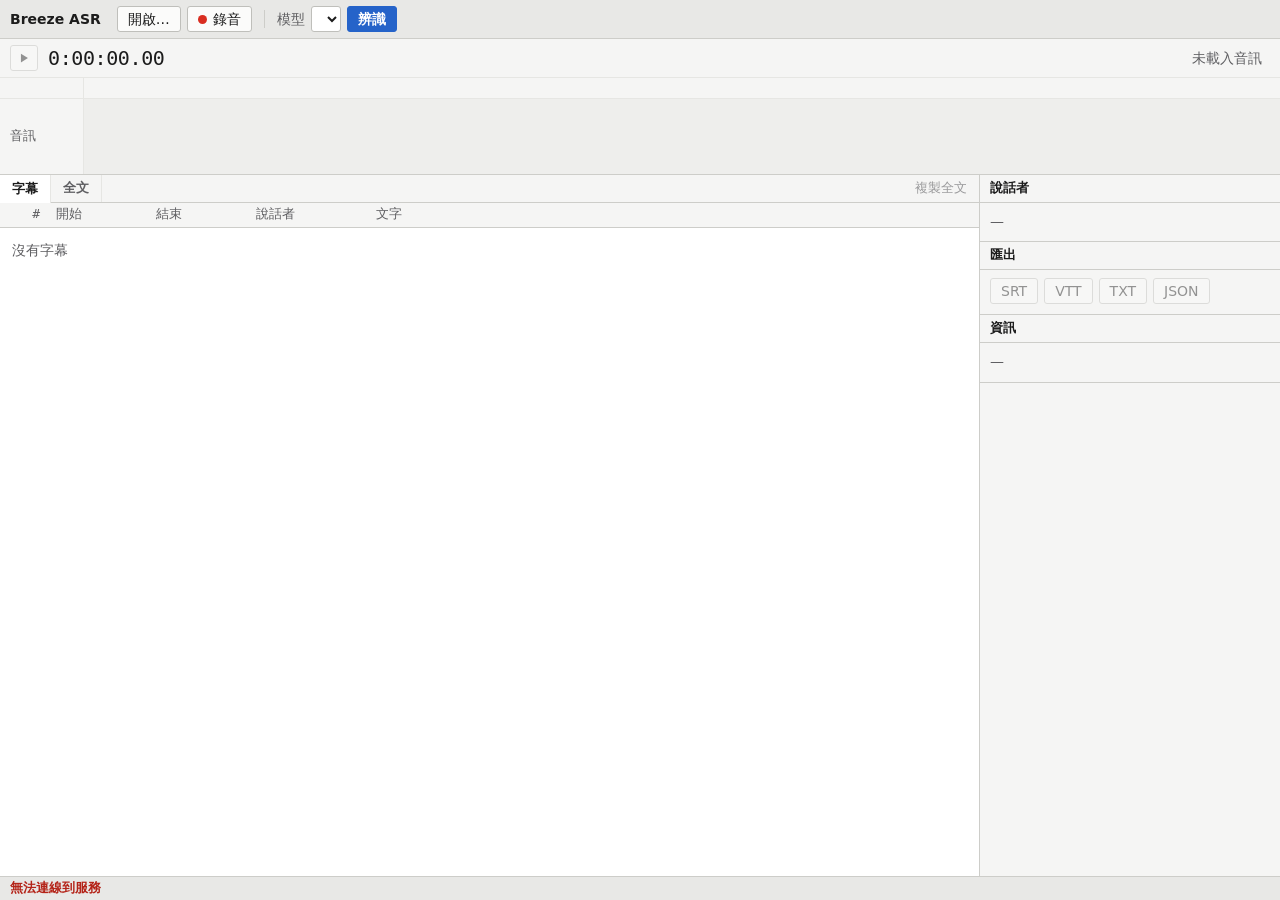
==== static/index.html @ d8620aa9 "feat: 發布 Breeze ASR 網頁 APP 第一版 在本機以 OpenVINO 或 PyTorch 執行 Breeze ASR 25／26，或轉呼叫既有 服務，產生字幕、分辨說話者並匯出 S" ====
<!doctype html>
<html lang="zh-Hant-TW">
<head>
  <meta charset="utf-8">
  <meta name="viewport" content="width=device-width, initial-scale=1">
  <meta name="color-scheme" content="light dark">
  <title>Breeze ASR</title>
  <link rel="icon" href="icon.svg" type="image/svg+xml">
  <link rel="stylesheet" href="styles.css">
  <script type="module" src="app.js"></script>
</head>
<body>
  <div class="app">
    <header class="toolbar">
      <span class="app-name">Breeze ASR</span>

      <div class="tb-group">
        <label class="tb-btn" id="open-btn" for="file-input">
          <input type="file" id="file-input" accept="audio/*,video/*,.m4a,.mp3,.wav,.flac,.ogg,.opus,.webm,.mp4,.mov,.aac,.wma,.amr" class="control-hidden">
          開啟…
        </label>
        <button type="button" class="tb-btn" id="record-btn" aria-pressed="false">
          <span class="record-dot" aria-hidden="true"></span>
          <span id="record-label">錄音</span>
        </button>
        <span class="rec-meter" id="rec-meter" hidden>
          <span class="timecode-sm" id="record-timer">00:00</span>
          <span class="level" aria-hidden="true"><span class="level-fill" id="level-fill"></span></span>
        </span>
      </div>

      <span class="tb-sep" aria-hidden="true"></span>

      <form id="transcribe-form" class="tb-group" novalidate>
        <label class="tb-field">
          <span>模型</span>
          <select class="tb-select" id="model-select" name="model"></select>
        </label>
        <label class="tb-field" id="speakers-group" hidden>
          <span>說話者</span>
          <select class="tb-select" id="speakers-select" name="speakers">
            <option value="off">不分辨</option>
            <option value="auto">自動</option>
          </select>
        </label>
        <button type="submit" class="tb-btn primary" id="submit-btn">辨識</button>
        <button type="button" class="tb-btn" id="cancel-btn" hidden>取消</button>
      </form>

      <span class="tb-spacer"></span>

      <div class="tb-group">
        <button type="button" class="tb-btn" id="voices-btn" hidden>語者庫<span class="tb-count" id="voices-summary"></span></button>
        <button type="button" class="tb-btn" id="hardware-btn" hidden>硬體</button>
      </div>
    </header>

    <section class="timeline-panel" aria-label="時間軸">
      <div class="transport">
        <button type="button" class="tb-btn icon" id="player-toggle" aria-label="播放" aria-pressed="false" disabled>
          <svg class="icon-play" viewBox="0 0 16 16" aria-hidden="true"><path d="M4.5 3v10l8-5z" /></svg>
          <svg class="icon-pause" viewBox="0 0 16 16" aria-hidden="true"><path d="M4.5 3h2.5v10H4.5zM9 3h2.5v10H9z" /></svg>
        </button>
        <span class="timecode" id="player-time">0:00:00.00</span>
        <span class="timecode-total" id="player-total"></span>
        <span class="transport-file">
          <span class="file-name" id="selected-name">未載入音訊</span>
          <span class="file-size" id="selected-size"></span>
          <button type="button" class="link-btn" id="clear-audio" hidden>關閉</button>
        </span>
      </div>

      <div class="tracks" id="tracks" role="slider" tabindex="-1" aria-label="播放位置" aria-disabled="true" aria-valuemin="0" aria-valuemax="0" aria-valuenow="0" aria-valuetext="未載入音訊">
        <div class="track ruler-track">
          <span class="track-head"></span>
          <div class="track-body ruler" id="ruler"></div>
        </div>
        <div class="track wave-track">
          <span class="track-head">音訊</span>
          <div class="track-body">
            <canvas id="waveform"></canvas>
            <span class="wave-note" id="wave-note"></span>
          </div>
        </div>
        <div class="lanes" id="timeline-lanes"></div>
        <span class="playhead" id="playhead" hidden></span>
      </div>
    </section>

    <div class="workspace">
      <section class="grid-panel" aria-label="字幕">
        <div class="panel-head">
          <div class="head-tabs" role="radiogroup" aria-label="顯示方式">
            <input type="radio" name="view" id="view-segments" value="segments" class="control-hidden" checked>
            <label for="view-segments">字幕</label>
            <input type="radio" name="view" id="view-full" value="full" class="control-hidden">
            <label for="view-full">全文</label>
          </div>
          <span class="head-meta" id="segment-count"></span>
          <span class="tb-spacer"></span>
          <button type="button" class="link-btn" id="copy-btn" disabled><span id="copy-label">複製全文</span></button>
        </div>
        <div class="grid-scroll">
          <table class="sub-grid" id="sub-grid">
            <thead>
              <tr>
                <th scope="col" class="c-num">#</th>
                <th scope="col" class="c-time">開始</th>
                <th scope="col" class="c-time">結束</th>
                <th scope="col" class="c-spk">說話者</th>
                <th scope="col">文字</th>
              </tr>
            </thead>
            <tbody id="segments"></tbody>
          </table>
          <p class="grid-empty" id="grid-empty">沒有字幕</p>
          <div class="fulltext" id="fulltext" hidden></div>
        </div>
      </section>

      <aside class="inspector">
        <section class="panel" aria-labelledby="speakers-title">
          <h2 class="panel-head" id="speakers-title">說話者</h2>
          <div class="panel-body">
            <p class="panel-empty" id="speakers-empty">—</p>
            <p class="inline-notice" id="speakers-error" role="status" hidden></p>
            <ul class="speaker-list" id="speaker-list"></ul>
          </div>
        </section>

        <section class="panel" aria-labelledby="export-title">
          <h2 class="panel-head" id="export-title">匯出</h2>
          <div class="panel-body export-row">
            <a class="tb-btn" id="dl-srt" download aria-disabled="true">SRT</a>
            <a class="tb-btn" id="dl-vtt" download aria-disabled="true">VTT</a>
            <a class="tb-btn" id="dl-txt" download aria-disabled="true">TXT</a>
            <a class="tb-btn" id="dl-json" download aria-disabled="true">JSON</a>
          </div>
        </section>

        <section class="panel" aria-labelledby="info-title">
          <h2 class="panel-head" id="info-title">資訊</h2>
          <div class="panel-body">
            <dl class="props" id="result-meta"></dl>
            <p class="panel-empty" id="meta-empty">—</p>
          </div>
        </section>
      </aside>
    </div>

    <footer class="statusbar">
      <span class="sb-item" id="status-line" role="status">就緒</span>
      <span class="sb-item sb-muted" id="status-detail"></span>
      <span class="sb-progress" id="eta-wrap" hidden><span class="sb-progress-fill" id="eta"></span></span>
      <span class="sb-item" id="notice" hidden></span>
      <span class="tb-spacer"></span>
      <span class="sb-item sb-muted" id="model-status"></span>
      <span class="sb-item sb-muted" id="runtime"></span>
    </footer>
  </div>

  <dialog class="dialog" id="voices-dialog" aria-labelledby="voices-title">
    <form method="dialog" class="dialog-head">
      <h2 id="voices-title">語者庫</h2>
      <span class="tb-spacer"></span>
      <button class="link-btn" value="close">關閉</button>
    </form>
    <div class="dialog-body">
      <p class="dialog-note">聲紋只存在這台伺服器。</p>
      <ul class="voice-list" id="voice-list"></ul>
      <p class="panel-empty" id="voices-empty">沒有記住的聲音</p>
      <p class="dialog-note" id="voices-status" role="status"></p>
    </div>
  </dialog>

  <dialog class="dialog wide" id="hardware-dialog" aria-labelledby="hardware-title">
    <form method="dialog" class="dialog-head">
      <h2 id="hardware-title">硬體</h2>
      <span class="head-meta" id="hardware-summary"></span>
      <span class="tb-spacer"></span>
      <button class="link-btn" value="close">關閉</button>
    </form>
    <div class="dialog-body">
      <dl class="props" id="hardware-facts"></dl>
      <div id="hardware-tuning">
        <h3 class="dialog-section">實測</h3>
        <div class="table-wrap">
          <table class="bench">
            <thead>
              <tr><th scope="col">裝置</th><th scope="col">結果</th><th scope="col" class="num" title="處理秒數 ÷ 音訊秒數，越小越快">速度</th><th scope="col" class="num">CER</th><th scope="col" class="num">記憶體</th></tr>
            </thead>
            <tbody id="bench-rows"></tbody>
          </table>
        </div>
        <h3 class="dialog-section">選擇理由</h3>
        <ul class="plain-list" id="hardware-reasons"></ul>
        <h3 class="dialog-section">未測試</h3>
        <ul class="plain-list" id="hardware-skipped"></ul>
      </div>
      <p class="dialog-note" id="hardware-manual" hidden>手動指定的設定檔，沒有實測紀錄。</p>
      <div class="dialog-foot">
        <span class="dialog-note" id="retune-hint">約 5–15 分鐘，依硬體而定，期間無法辨識</span>
        <button type="button" class="tb-btn" id="retune-btn">重新調校</button>
      </div>
    </div>
  </dialog>

  <audio id="audio-preview" preload="auto" hidden></audio>
  <div class="visually-hidden" aria-live="polite" id="announcer"></div>
</body>
</html>
---- static/styles.css ----
:root {
  color-scheme: light dark;

  --chrome: #e8e8e6;
  --panel: #f5f5f4;
  --surface: #ffffff;
  --line: #cdcdc9;
  --line-soft: #e6e6e3;
  --text: #1c1c1c;
  --muted: #5f5f62;
  --button: #fbfbfa;
  --button-line: #bfbfbb;
  --hover: #efefed;
  --press: #dededb;
  --select: #eaf1fc;
  --accent: #2563c9;
  --on-accent: #ffffff;
  --track: #eeeeec;
  --wave: #6a7785;
  --busy: #93560a;
  --error: #b42318;
  --record: #d92d20;
  --backdrop: rgb(0 0 0 / 0.3);
  --float-shadow: 0 10px 32px rgb(0 0 0 / 0.18), 0 1px 3px rgb(0 0 0 / 0.12);

  --speaker-1: #2a5d9f;
  --speaker-2: #b23a0a;
  --speaker-3: #6d3fc7;
  --speaker-4: #047857;
  --speaker-5: #be185d;
  --speaker-6: #8a5a00;
  --speaker-7: #0e7490;
  --speaker-8: #3f6212;

  --head: 5.25rem;
  --inspector: 18.75rem;

  --fs-small: 0.8125rem;
  --fs-ui: 0.875rem;
  --fs-read: 0.9375rem;
  --fs-timecode: 1.25rem;

  --font: "Segoe UI", "Microsoft JhengHei UI", "Microsoft JhengHei", system-ui, "PingFang TC", "Noto Sans TC", sans-serif;
  --mono: "Cascadia Mono", Consolas, "SF Mono", ui-monospace, monospace;

  accent-color: var(--accent);
}

@media (prefers-color-scheme: dark) {
  :root {
    --chrome: #202020;
    --panel: #262626;
    --surface: #1b1b1b;
    --line: #3b3b3b;
    --line-soft: #2e2e2e;
    --text: #e3e3e3;
    --muted: #ababab;
    --button: #323232;
    --button-line: #4a4a4a;
    --hover: #383838;
    --press: #424242;
    --select: #1d2b40;
    --accent: #4c8df6;
    --on-accent: #0b1630;
    --track: #212121;
    --wave: #8ea2b6;
    --busy: #e2a54a;
    --error: #ff8a80;
    --record: #ff6b5e;
    --backdrop: rgb(0 0 0 / 0.5);
    --float-shadow: 0 12px 36px rgb(0 0 0 / 0.5), 0 1px 3px rgb(0 0 0 / 0.4);

    --speaker-1: #7cb3ff;
    --speaker-2: #fd9a5b;
    --speaker-3: #b9a0ff;
    --speaker-4: #4fd6a2;
    --speaker-5: #f78bc2;
    --speaker-6: #f1c24b;
    --speaker-7: #4fd2ea;
    --speaker-8: #a9dc5b;
  }
}

*,
*::before,
*::after {
  box-sizing: border-box;
}

html {
  -webkit-text-size-adjust: 100%;
}

body {
  margin: 0;
  background: var(--chrome);
  color: var(--text);
  font-family: var(--font);
  font-size: var(--fs-ui);
  line-height: 1.45;
}

p,
h2,
h3,
dl,
dd,
ul {
  margin: 0;
}

button,
input,
select {
  font: inherit;
  color: inherit;
}

button {
  cursor: pointer;
}

button:disabled {
  cursor: default;
}

svg {
  flex: none;
}

:where(a, button, input, select, label, [tabindex], [contenteditable]):focus-visible {
  outline: 2px solid var(--accent);
  outline-offset: 1px;
}

[hidden] {
  display: none !important;
}

.visually-hidden {
  position: absolute !important;
  clip-path: inset(50%) !important;
  overflow: hidden !important;
  width: 1px !important;
  height: 1px !important;
  margin: -1px !important;
  white-space: nowrap !important;
}

.control-hidden {
  position: absolute;
  clip-path: inset(50%);
  overflow: hidden;
  width: 1px;
  height: 1px;
  margin: -1px;
  padding: 0;
  border: 0;
  white-space: nowrap;
}

.tb-spacer {
  flex: 1;
}

.app {
  display: grid;
  grid-template-rows: auto auto minmax(0, 1fr) auto;
  height: 100dvh;
}

.toolbar {
  display: flex;
  flex-wrap: wrap;
  align-items: center;
  gap: 6px 12px;
  padding: 6px 10px;
  border-bottom: 1px solid var(--line);
  background: var(--chrome);
}

.app-name {
  margin-right: 4px;
  font-weight: 600;
}

.tb-group {
  display: flex;
  align-items: center;
  gap: 6px;
}

.tb-sep {
  width: 1px;
  height: 18px;
  background: var(--line);
}

.tb-btn {
  display: inline-flex;
  align-items: center;
  justify-content: center;
  gap: 6px;
  min-height: 1.625rem;
  padding: 0 10px;
  border: 1px solid var(--button-line);
  border-radius: 3px;
  background: var(--button);
  color: var(--text);
  font-size: var(--fs-ui);
  text-decoration: none;
  white-space: nowrap;
  cursor: pointer;
  user-select: none;
}

.tb-btn:hover:not(:disabled) {
  background: var(--hover);
}

.tb-btn:active:not(:disabled) {
  background: var(--press);
}

.tb-btn:disabled,
.tb-btn[aria-disabled="true"],
.tb-btn.is-disabled {
  opacity: 0.45;
  pointer-events: none;
}

.tb-btn.primary {
  border-color: var(--accent);
  background: var(--accent);
  color: var(--on-accent);
  font-weight: 600;
}

.tb-btn.primary:hover:not(:disabled) {
  background: var(--accent);
  filter: brightness(1.08);
}

.tb-btn.icon {
  width: 28px;
  padding: 0;
}

.tb-btn:focus-within:has(input:focus-visible) {
  outline: 2px solid var(--accent);
  outline-offset: 1px;
}

.tb-count {
  color: var(--muted);
  font-variant-numeric: tabular-nums;
}

.tb-count:empty {
  display: none;
}

.tb-field {
  display: inline-flex;
  align-items: center;
  gap: 6px;
  color: var(--muted);
  white-space: nowrap;
}

.tb-select {
  min-height: 1.625rem;
  max-width: 240px;
  padding: 0 4px;
  border: 1px solid var(--button-line);
  border-radius: 3px;
  background: var(--surface);
  color: var(--text);
}

.record-dot {
  width: 9px;
  height: 9px;
  border-radius: 50%;
  background: var(--record);
}

#record-btn[aria-pressed="true"] {
  border-color: var(--record);
}

#record-btn[aria-pressed="true"] .record-dot {
  border-radius: 1px;
  animation: blink 1s steps(2, start) infinite;
}

@keyframes blink {
  to {
    visibility: hidden;
  }
}

.rec-meter {
  display: inline-flex;
  align-items: center;
  gap: 8px;
}

.timecode-sm {
  font-family: var(--mono);
  font-size: var(--fs-small);
  font-variant-numeric: tabular-nums;
}

.level {
  width: 64px;
  height: 4px;
  background: var(--line-soft);
  overflow: hidden;
}

.level-fill {
  display: block;
  height: 100%;
  background: var(--record);
  transform: scaleX(0);
  transform-origin: left;
}

.timeline-panel {
  border-bottom: 1px solid var(--line);
  background: var(--panel);
}

.transport {
  display: flex;
  align-items: center;
  gap: 10px;
  min-width: 0;
  padding: 6px 10px;
  border-bottom: 1px solid var(--line-soft);
}

.icon-play,
.icon-pause {
  width: 14px;
  height: 14px;
  fill: currentColor;
}

#player-toggle[aria-pressed="true"] .icon-play,
#player-toggle:not([aria-pressed="true"]) .icon-pause {
  display: none;
}

.timecode {
  font-family: var(--mono);
  font-size: var(--fs-timecode);
  font-variant-numeric: tabular-nums;
  line-height: 1;
  letter-spacing: -0.02em;
}

.timecode-total {
  color: var(--muted);
  font-family: var(--mono);
  font-size: var(--fs-small);
  font-variant-numeric: tabular-nums;
}

.timecode-total:not(:empty)::before {
  content: "/ ";
}

.transport-file {
  display: flex;
  align-items: baseline;
  gap: 8px;
  min-width: 0;
  margin-left: auto;
  color: var(--muted);
}

.file-name {
  min-width: 0;
  overflow: hidden;
  text-overflow: ellipsis;
  white-space: nowrap;
}

.file-size {
  font-variant-numeric: tabular-nums;
  white-space: nowrap;
}

.link-btn {
  display: inline-flex;
  align-items: center;
  justify-content: center;
  min-width: 1.5rem;
  min-height: 1.5rem;
  padding: 0 2px;
  border: 0;
  background: transparent;
  color: var(--accent);
  font-size: var(--fs-ui);
  white-space: nowrap;
}

.link-btn:hover:not(:disabled) {
  text-decoration: underline;
}

.link-btn:disabled {
  color: var(--muted);
  opacity: 0.6;
}

.link-btn.danger {
  color: var(--error);
}

.link-btn[aria-pressed="true"] {
  color: var(--error);
  font-weight: 600;
}

.tracks {
  position: relative;
  user-select: none;
}

.track {
  display: grid;
  grid-template-columns: var(--head) minmax(0, 1fr);
}

.track + .track,
.lanes .track {
  border-top: 1px solid var(--line-soft);
}

.track-head {
  display: flex;
  align-items: center;
  min-width: 0;
  padding: 0 10px;
  overflow: hidden;
  border-right: 1px solid var(--line-soft);
  color: var(--muted);
  font-size: var(--fs-small);
  white-space: nowrap;
  text-overflow: ellipsis;
}

.track-body {
  position: relative;
  min-width: 0;
  background: var(--track);
  cursor: pointer;
}

.tracks.is-scrubbing,
.tracks.is-scrubbing .track-body {
  cursor: ew-resize;
}

.ruler-track {
  height: 1.25rem;
}

.ruler {
  background: var(--panel);
  overflow: hidden;
}

.tick {
  position: absolute;
  top: 0;
  bottom: 0;
  padding: 2px 0 0 4px;
  border-left: 1px solid var(--line);
  color: var(--muted);
  font-family: var(--mono);
  font-size: var(--fs-small);
  line-height: 1.3;
  font-variant-numeric: tabular-nums;
}

.wave-track {
  height: 76px;
}

.wave-track .track-body {
  overflow: hidden;
}

#waveform {
  position: absolute;
  inset: 0;
  display: block;
  width: 100%;
  height: 100%;
  color: var(--wave);
}

.wave-note {
  position: absolute;
  top: 50%;
  left: 10px;
  transform: translateY(-50%);
  color: var(--muted);
  font-size: var(--fs-small);
  pointer-events: none;
}

.lane {
  height: 1.25rem;
}

.lane-name {
  color: var(--spk, var(--muted));
  font-weight: 600;
}

.lane-block {
  position: absolute;
  top: 5px;
  bottom: 5px;
  min-width: 2px;
  background: var(--spk, var(--wave));
  opacity: 0.6;
}

.lane-block.is-active {
  top: 3px;
  bottom: 3px;
  opacity: 1;
}

.playhead {
  position: absolute;
  top: 0;
  bottom: 0;
  left: calc(var(--head) + (100% - var(--head)) * var(--at, 0));
  width: 1px;
  background: var(--accent);
  pointer-events: none;
}

.playhead::before {
  content: "";
  position: absolute;
  top: 0;
  left: -5px;
  width: 11px;
  height: 7px;
  background: var(--accent);
  clip-path: polygon(0 0, 100% 0, 50% 100%);
}

[data-speaker-color="1"] { --spk: var(--speaker-1); }
[data-speaker-color="2"] { --spk: var(--speaker-2); }
[data-speaker-color="3"] { --spk: var(--speaker-3); }
[data-speaker-color="4"] { --spk: var(--speaker-4); }
[data-speaker-color="5"] { --spk: var(--speaker-5); }
[data-speaker-color="6"] { --spk: var(--speaker-6); }
[data-speaker-color="7"] { --spk: var(--speaker-7); }
[data-speaker-color="8"] { --spk: var(--speaker-8); }

.workspace {
  display: grid;
  grid-template-columns: minmax(0, 1fr) var(--inspector);
  min-height: 0;
}

.grid-panel {
  display: flex;
  flex-direction: column;
  min-width: 0;
  min-height: 0;
  border-right: 1px solid var(--line);
  background: var(--surface);
}

.panel-head {
  display: flex;
  align-items: center;
  gap: 10px;
  min-height: 1.75rem;
  padding: 0 10px;
  border-bottom: 1px solid var(--line);
  background: var(--panel);
  font-size: var(--fs-small);
  font-weight: 600;
}

.head-tabs {
  display: flex;
  align-self: stretch;
  margin-left: -10px;
}

.head-tabs label {
  display: flex;
  align-items: center;
  padding: 0 12px;
  border-right: 1px solid var(--line-soft);
  color: var(--muted);
  cursor: pointer;
}

.head-tabs label:hover {
  color: var(--text);
}

.head-tabs input:checked + label {
  margin-bottom: -1px;
  background: var(--surface);
  color: var(--text);
}

.head-tabs input:focus-visible + label {
  outline: 2px solid var(--accent);
  outline-offset: -2px;
}

.head-meta {
  color: var(--muted);
  font-weight: 400;
  font-variant-numeric: tabular-nums;
}

.panel-head .link-btn {
  font-size: var(--fs-small);
  font-weight: 400;
}

.grid-scroll {
  flex: 1;
  min-height: 0;
  overflow: auto;
}

.sub-grid {
  width: 100%;
  border-collapse: collapse;
  table-layout: fixed;
}

.sub-grid th {
  position: sticky;
  top: 0;
  z-index: 1;
  height: 1.5rem;
  padding: 0 8px;
  border-bottom: 1px solid var(--line);
  background: var(--panel);
  color: var(--muted);
  font-size: var(--fs-small);
  font-weight: 400;
  text-align: left;
}

.sub-grid td {
  padding: 4px 8px;
  border-bottom: 1px solid var(--line-soft);
  vertical-align: top;
}

.sub-grid tbody tr {
  cursor: pointer;
}

.sub-grid tbody tr:hover {
  background: var(--hover);
}

.sub-grid tbody tr.is-active {
  background: var(--select);
}

.sub-grid tbody tr.is-active .cue-time,
.sub-grid tbody tr.is-active .c-num {
  color: var(--text);
  font-weight: 700;
}

.c-num {
  width: 3rem;
  color: var(--muted);
  font-family: var(--mono);
  font-size: var(--fs-small);
  font-variant-numeric: tabular-nums;
  text-align: right;
}

th.c-num {
  text-align: right;
}

.c-time {
  width: 6.25rem;
}

.c-spk {
  width: 7.5rem;
}

.sub-grid.no-speakers .c-spk {
  display: none;
}

.cue-time,
.cue-end {
  font-family: var(--mono);
  font-size: var(--fs-small);
  font-variant-numeric: tabular-nums;
}

.cue-time {
  min-height: 1.5rem;
  padding: 0;
  border: 0;
  background: transparent;
  line-height: inherit;
}

.cue-end {
  color: var(--muted);
}

.sub-grid td.cue-end,
.sub-grid td.c-num {
  padding-top: 7px;
}

.sub-grid td.c-spk {
  padding-top: 5px;
}

.cue-speaker {
  display: block;
  overflow: hidden;
  color: var(--spk, var(--text));
  font-weight: 600;
  white-space: nowrap;
  text-overflow: ellipsis;
}

.cue-text {
  overflow-wrap: anywhere;
}

.cue-edit {
  display: block;
  min-height: 1.5rem;
  margin: -1px -5px;
  padding: 1px 4px;
  border: 1px solid transparent;
  border-radius: 3px;
  cursor: text;
}

.cue-edit:hover {
  border-color: var(--button-line);
}

.cue-edit:focus {
  border-color: var(--accent);
  background: var(--surface);
}

.grid-empty {
  padding: 12px;
  color: var(--muted);
}

.fulltext {
  max-width: 76ch;
  padding: 16px 20px 32px;
  font-size: var(--fs-read);
  line-height: 1.8;
  white-space: pre-wrap;
  overflow-wrap: anywhere;
}

.inspector {
  min-height: 0;
  overflow-y: auto;
  background: var(--panel);
}

.panel {
  border-bottom: 1px solid var(--line);
}

.inspector .panel-head {
  margin: 0;
}

.panel-body {
  padding: 8px 10px 10px;
}

.panel-empty {
  color: var(--muted);
}

.inline-notice {
  margin-bottom: 6px;
  color: var(--busy);
  font-size: var(--fs-small);
}

.speaker-list {
  display: flex;
  flex-direction: column;
  gap: 4px;
  padding: 0;
  list-style: none;
}

.speaker-item {
  display: grid;
  grid-template-columns: 10px minmax(0, 1fr);
  column-gap: 8px;
  align-items: center;
}

.swatch {
  width: 10px;
  height: 10px;
  border-radius: 2px;
  background: var(--spk, var(--muted));
}

.speaker-name {
  width: 100%;
  min-width: 0;
  height: 1.5rem;
  margin-left: -5px;
  padding: 0 5px;
  border: 1px solid transparent;
  border-radius: 3px;
  background: transparent;
  color: var(--spk, var(--text));
  font-weight: 600;
}

.speaker-name:hover {
  border-color: var(--button-line);
}

.speaker-name:focus {
  border-color: var(--accent);
  background: var(--surface);
}

.speaker-line {
  grid-column: 2;
  display: flex;
  align-items: baseline;
  gap: 8px;
  color: var(--muted);
  font-size: var(--fs-small);
}

.speaker-meta {
  font-family: var(--mono);
  font-variant-numeric: tabular-nums;
}

.speaker-badge:empty {
  display: none;
}

.speaker-line .link-btn {
  margin-left: auto;
  font-size: var(--fs-small);
}

.speaker-status {
  grid-column: 2;
  color: var(--muted);
  font-size: var(--fs-small);
}

.speaker-status[data-tone="error"] {
  color: var(--error);
}

.speaker-status:empty {
  display: none;
}

.export-row {
  display: flex;
  flex-wrap: wrap;
  gap: 6px;
}

.props {
  display: flex;
  flex-direction: column;
  gap: 2px;
}

.props div {
  display: grid;
  grid-template-columns: 4rem minmax(0, 1fr);
  gap: 8px;
}

.props dt {
  color: var(--muted);
}

.props dd {
  font-variant-numeric: tabular-nums;
  overflow-wrap: anywhere;
}

.statusbar {
  display: flex;
  align-items: center;
  gap: 12px;
  min-width: 0;
  min-height: 1.5rem;
  padding: 0 10px;
  border-top: 1px solid var(--line);
  background: var(--chrome);
  font-size: var(--fs-small);
}

.sb-item {
  min-width: 0;
  overflow: hidden;
  text-overflow: ellipsis;
  white-space: nowrap;
}

.sb-item:empty {
  display: none;
}

.sb-muted {
  color: var(--muted);
}

[data-tone="busy"] {
  color: var(--busy);
}

[data-tone="error"] {
  color: var(--error);
}

#status-line {
  font-weight: 600;
}

.sb-progress {
  flex: none;
  width: 120px;
  height: 4px;
  background: var(--line);
  overflow: hidden;
}

.sb-progress-fill {
  display: block;
  height: 100%;
  background: var(--accent);
  transform: scaleX(0);
  transform-origin: left;
  transition: transform 500ms linear;
}

body.is-dragover::after {
  content: "放開以載入";
  position: fixed;
  inset: 6px;
  z-index: 50;
  display: grid;
  place-items: center;
  border: 2px dashed var(--accent);
  border-radius: 4px;
  background: color-mix(in srgb, var(--accent) 8%, transparent);
  color: var(--accent);
  font-weight: 600;
  pointer-events: none;
}

.dialog {
  width: min(560px, calc(100vw - 32px));
  padding: 0;
  border: 1px solid var(--line);
  border-radius: 6px;
  background: var(--panel);
  color: var(--text);
  box-shadow: var(--float-shadow);
}

.dialog.wide {
  width: min(820px, calc(100vw - 32px));
}

.dialog::backdrop {
  background: var(--backdrop);
}

.dialog-head {
  display: flex;
  align-items: center;
  gap: 10px;
  min-height: 2.25rem;
  padding: 0 12px;
  border-bottom: 1px solid var(--line);
  background: var(--chrome);
}

.dialog-head h2 {
  font-size: var(--fs-ui);
  font-weight: 600;
}

.dialog-body {
  max-height: min(70vh, 640px);
  padding: 12px 16px 16px;
  overflow-y: auto;
}

.dialog-note {
  color: var(--muted);
  font-size: var(--fs-small);
}

.dialog-section {
  margin: 16px 0 6px;
  font-size: var(--fs-small);
  font-weight: 600;
}

.dialog-foot {
  display: flex;
  align-items: center;
  justify-content: space-between;
  gap: 12px;
  margin-top: 16px;
  padding-top: 12px;
  border-top: 1px solid var(--line-soft);
}

.voice-list {
  margin: 8px 0;
  padding: 0;
  list-style: none;
}

.voice-list:empty {
  display: none;
}

.voice-item {
  display: grid;
  grid-template-columns: minmax(0, 1fr) auto;
  grid-template-areas:
    "name action"
    "meta action";
  align-items: center;
  column-gap: 12px;
  padding: 6px 0;
  border-bottom: 1px solid var(--line-soft);
}

.voice-name {
  grid-area: name;
  font-weight: 600;
}

.voice-meta {
  grid-area: meta;
  color: var(--muted);
  font-size: var(--fs-small);
  font-variant-numeric: tabular-nums;
}

.voice-meta.is-outdated {
  color: var(--busy);
}

.voice-item .link-btn {
  grid-area: action;
}

.table-wrap {
  overflow-x: auto;
  border: 1px solid var(--line-soft);
}

.bench {
  width: 100%;
  border-collapse: collapse;
  background: var(--surface);
  font-variant-numeric: tabular-nums;
}

.bench th,
.bench td {
  padding: 4px 8px;
  border-bottom: 1px solid var(--line-soft);
  text-align: left;
  vertical-align: top;
}

.bench th {
  background: var(--panel);
  color: var(--muted);
  font-size: var(--fs-small);
  font-weight: 400;
}

.bench .num {
  text-align: right;
}

.bench th,
.bench td + td {
  white-space: nowrap;
}

.bench td:first-child {
  display: flex;
  flex-wrap: wrap;
  align-items: baseline;
  gap: 0 8px;
}

.bench tr.is-chosen {
  background: var(--select);
}

.chosen-badge {
  font-size: var(--fs-small);
  font-weight: 600;
}

.bench-reason {
  flex-basis: 100%;
  color: var(--muted);
  font-size: var(--fs-small);
}

.plain-list {
  display: flex;
  flex-direction: column;
  gap: 4px;
  padding-left: 18px;
}

.plain-list:empty::before {
  content: "—";
  margin-left: -18px;
  color: var(--muted);
}

#hardware-facts {
  padding: 8px 10px;
  border: 1px solid var(--line-soft);
  background: var(--surface);
}

#hardware-facts div {
  grid-template-columns: 5rem minmax(0, 1fr);
}

@media (max-width: 899px) {
  .app {
    height: auto;
    min-height: 100dvh;
    grid-template-rows: auto auto auto auto;
  }

  .workspace {
    grid-template-columns: 1fr;
  }

  .grid-panel {
    border-right: 0;
    border-bottom: 1px solid var(--line);
  }

  .grid-scroll {
    max-height: 60vh;
  }

  .statusbar {
    position: sticky;
    bottom: 0;
    z-index: 2;
  }

  .transport-file {
    flex-basis: 100%;
    margin-left: 0;
  }

  .transport {
    flex-wrap: wrap;
  }

  .c-time {
    width: 5.5rem;
  }

  .c-num {
    width: 2rem;
  }

  .c-spk {
    width: 4.5rem;
  }

  .tb-select {
    max-width: 150px;
  }

  .sub-grid .cue-end,
  .sub-grid th:nth-child(3) {
    display: none;
  }

  :root {
    --head: 4rem;
  }
}

@media (prefers-reduced-motion: reduce) {
  .sb-progress-fill {
    transition: none;
  }

  #record-btn[aria-pressed="true"] .record-dot {
    animation: none;
  }
}
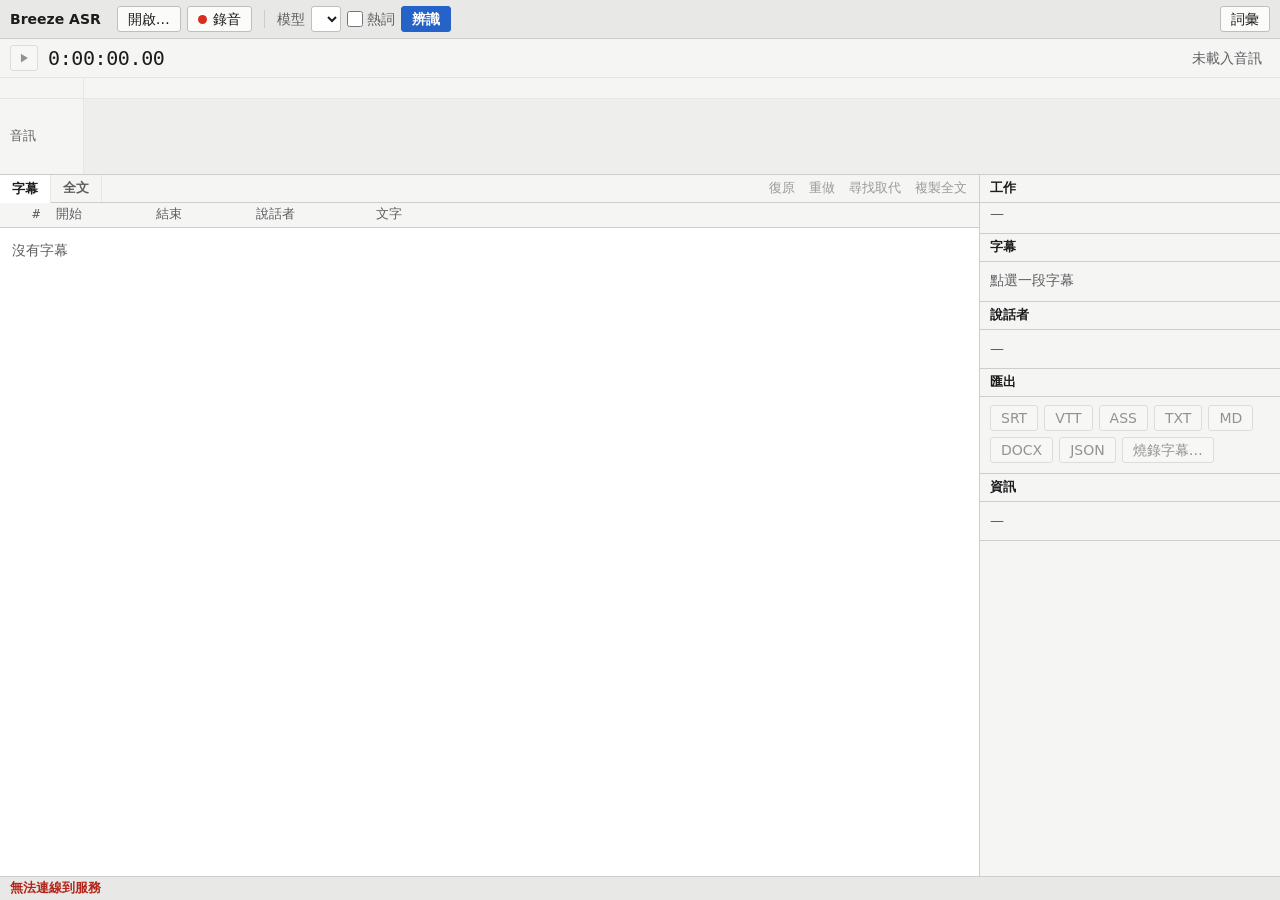
==== commit 81ef97f8: "feat!: 發布 0.2.0，加入字幕編輯、熱詞、自動標點與燒錄字幕 辨識結果原本只能改文字、沒有標點，專有名詞常錯，關掉分頁就找不回， 也沒有批次或自動化的入口。這版補齊從校對到交付的流程：  -" ====
--- a/static/index.html
+++ b/static/index.html
@@ -16,7 +16,7 @@
 
       <div class="tb-group">
         <label class="tb-btn" id="open-btn" for="file-input">
-          <input type="file" id="file-input" accept="audio/*,video/*,.m4a,.mp3,.wav,.flac,.ogg,.opus,.webm,.mp4,.mov,.aac,.wma,.amr" class="control-hidden">
+          <input type="file" id="file-input" multiple accept="audio/*,video/*,.m4a,.mp3,.wav,.flac,.ogg,.opus,.webm,.mp4,.mov,.aac,.wma,.amr,.mkv,.avi" class="control-hidden">
           開啟…
         </label>
         <button type="button" class="tb-btn" id="record-btn" aria-pressed="false">
@@ -43,6 +43,14 @@
             <option value="auto">自動</option>
           </select>
         </label>
+        <label class="tb-check" id="punct-group" hidden>
+          <input type="checkbox" id="punct-check">
+          <span>標點</span>
+        </label>
+        <label class="tb-check" id="hotwords-group">
+          <input type="checkbox" id="hotwords-check">
+          <span>熱詞</span>
+        </label>
         <button type="submit" class="tb-btn primary" id="submit-btn">辨識</button>
         <button type="button" class="tb-btn" id="cancel-btn" hidden>取消</button>
       </form>
@@ -50,6 +58,7 @@
       <span class="tb-spacer"></span>
 
       <div class="tb-group">
+        <button type="button" class="tb-btn" id="glossary-btn">詞彙<span class="tb-count" id="glossary-summary"></span></button>
         <button type="button" class="tb-btn" id="voices-btn" hidden>語者庫<span class="tb-count" id="voices-summary"></span></button>
         <button type="button" class="tb-btn" id="hardware-btn" hidden>硬體</button>
       </div>
@@ -66,6 +75,10 @@
         <span class="transport-file">
           <span class="file-name" id="selected-name">未載入音訊</span>
           <span class="file-size" id="selected-size"></span>
+          <label class="link-btn" id="relink-btn" for="relink-input" hidden>
+            <input type="file" id="relink-input" accept="audio/*,video/*,.m4a,.mp3,.wav,.flac,.ogg,.opus,.webm,.mp4,.mov,.aac,.wma,.amr,.mkv,.avi" class="control-hidden">
+            對應原始檔…
+          </label>
           <button type="button" class="link-btn" id="clear-audio" hidden>關閉</button>
         </span>
       </div>
@@ -98,7 +111,28 @@
           </div>
           <span class="head-meta" id="segment-count"></span>
           <span class="tb-spacer"></span>
+          <button type="button" class="link-btn" id="undo-btn" disabled title="Ctrl+Z">復原</button>
+          <button type="button" class="link-btn" id="redo-btn" disabled title="Ctrl+Y">重做</button>
+          <button type="button" class="link-btn" id="find-btn" aria-expanded="false" aria-controls="find-bar" disabled title="Ctrl+F">尋找取代</button>
           <button type="button" class="link-btn" id="copy-btn" disabled><span id="copy-label">複製全文</span></button>
+        </div>
+        <div class="find-bar" id="find-bar" role="search" hidden>
+          <label class="tb-field">
+            <span>尋找</span>
+            <input type="search" class="tb-input" id="find-input" autocomplete="off" spellcheck="false">
+          </label>
+          <span class="head-meta" id="find-count" aria-live="polite"></span>
+          <button type="button" class="tb-btn" id="find-prev" aria-label="上一個">↑</button>
+          <button type="button" class="tb-btn" id="find-next" aria-label="下一個">↓</button>
+          <label class="tb-field">
+            <span>取代為</span>
+            <input type="text" class="tb-input" id="replace-input" autocomplete="off" spellcheck="false">
+          </label>
+          <button type="button" class="tb-btn" id="replace-one">取代</button>
+          <button type="button" class="tb-btn" id="replace-all">全部取代</button>
+          <button type="button" class="tb-btn" id="apply-glossary" title="用詞彙表的取代規則改整份字幕">套用詞彙表</button>
+          <span class="tb-spacer"></span>
+          <button type="button" class="link-btn" id="find-close">關閉</button>
         </div>
         <div class="grid-scroll">
           <table class="sub-grid" id="sub-grid">
@@ -119,6 +153,43 @@
       </section>
 
       <aside class="inspector">
+        <section class="panel" id="preview-panel" aria-label="影片預覽" hidden>
+          <div class="video-frame">
+            <video id="media" preload="auto" playsinline></video>
+            <p class="video-cue" id="video-cue" aria-hidden="true"></p>
+          </div>
+        </section>
+
+        <section class="panel" aria-labelledby="jobs-title">
+          <h2 class="panel-head" id="jobs-title">工作<span class="head-meta" id="watch-summary"></span></h2>
+          <div class="panel-body">
+            <ul class="job-list" id="job-list"></ul>
+            <p class="panel-empty" id="jobs-empty">—</p>
+          </div>
+        </section>
+
+        <section class="panel" aria-labelledby="cue-title">
+          <h2 class="panel-head" id="cue-title">字幕<span class="head-meta" id="cue-number"></span></h2>
+          <div class="panel-body">
+            <p class="panel-empty" id="cue-empty">點選一段字幕</p>
+            <div class="cue-form" id="cue-form" hidden>
+              <label class="cue-field" for="cue-start">開始</label>
+              <input type="text" class="tb-input timecode-input" id="cue-start" inputmode="decimal" autocomplete="off" spellcheck="false">
+              <button type="button" class="tb-btn" id="cue-start-now" title="把開始時間設為目前播放位置">設為播放位置</button>
+              <label class="cue-field" for="cue-end">結束</label>
+              <input type="text" class="tb-input timecode-input" id="cue-end" inputmode="decimal" autocomplete="off" spellcheck="false">
+              <button type="button" class="tb-btn" id="cue-end-now" title="把結束時間設為目前播放位置">設為播放位置</button>
+              <label class="cue-field" for="cue-speaker" id="cue-speaker-label">說話者</label>
+              <select class="tb-select" id="cue-speaker"></select>
+              <div class="cue-actions">
+                <button type="button" class="tb-btn" id="cue-split" title="在文字游標處分成兩段（Ctrl+Enter）">分割</button>
+                <button type="button" class="tb-btn" id="cue-merge">與下一段合併</button>
+                <button type="button" class="tb-btn" id="cue-delete">刪除</button>
+              </div>
+            </div>
+          </div>
+        </section>
+
         <section class="panel" aria-labelledby="speakers-title">
           <h2 class="panel-head" id="speakers-title">說話者</h2>
           <div class="panel-body">
@@ -133,8 +204,12 @@
           <div class="panel-body export-row">
             <a class="tb-btn" id="dl-srt" download aria-disabled="true">SRT</a>
             <a class="tb-btn" id="dl-vtt" download aria-disabled="true">VTT</a>
+            <a class="tb-btn" id="dl-ass" download aria-disabled="true">ASS</a>
             <a class="tb-btn" id="dl-txt" download aria-disabled="true">TXT</a>
+            <a class="tb-btn" id="dl-md" download aria-disabled="true">MD</a>
+            <a class="tb-btn" id="dl-docx" download aria-disabled="true">DOCX</a>
             <a class="tb-btn" id="dl-json" download aria-disabled="true">JSON</a>
+            <button type="button" class="tb-btn" id="burn-btn" disabled>燒錄字幕…</button>
           </div>
         </section>
 
@@ -158,6 +233,63 @@
       <span class="sb-item sb-muted" id="runtime"></span>
     </footer>
   </div>
+
+  <dialog class="dialog wide" id="glossary-dialog" aria-labelledby="glossary-title">
+    <form method="dialog" class="dialog-head">
+      <h2 id="glossary-title">詞彙</h2>
+      <span class="tb-spacer"></span>
+      <button class="link-btn" value="close">關閉</button>
+    </form>
+    <div class="dialog-body">
+      <h3 class="dialog-section"><label for="hotwords-input">熱詞</label></h3>
+      <p class="dialog-note">勾選工具列的「熱詞」後，辨識時會參考這段文字，人名、公司名、英文術語比較容易寫對。寫成句子效果較好，例如「與會者有王小明、陳美玲，會中提到 Kubernetes。」</p>
+      <textarea class="tb-input hotwords-input" id="hotwords-input" rows="3" spellcheck="false"></textarea>
+      <p class="dialog-note" id="hotwords-count" aria-live="polite"></p>
+      <h3 class="dialog-section">取代規則</h3>
+      <p class="dialog-note">新的辨識結果會自動套用；同音字（例如「鍾雲浩 → 鍾昀澔」）熱詞修不回來時用這個。現有字幕可在「尋找取代」按「套用詞彙表」。</p>
+      <div class="table-wrap">
+        <table class="rules">
+          <thead><tr><th scope="col">原文</th><th scope="col">改成</th><th scope="col"><span class="visually-hidden">刪除</span></th></tr></thead>
+          <tbody id="rule-rows"></tbody>
+        </table>
+      </div>
+      <div class="dialog-foot">
+        <button type="button" class="tb-btn" id="rule-add">新增規則</button>
+        <span class="dialog-note" id="glossary-status" role="status"></span>
+        <span class="tb-spacer"></span>
+        <button type="button" class="tb-btn primary" id="glossary-save">儲存</button>
+      </div>
+    </div>
+  </dialog>
+
+  <dialog class="dialog" id="burn-dialog" aria-labelledby="burn-title">
+    <form method="dialog" class="dialog-head">
+      <h2 id="burn-title">燒錄字幕</h2>
+      <span class="tb-spacer"></span>
+      <button class="link-btn" value="close">關閉</button>
+    </form>
+    <div class="dialog-body">
+      <p class="dialog-note">把目前的字幕燒進影片畫面，輸出 MP4。會用按下「開始」當時已儲存的字幕；影片必須是這份字幕的原始影片。</p>
+      <div class="burn-source">
+        <button type="button" class="tb-btn" id="burn-current" hidden>使用目前的影片</button>
+        <label class="tb-btn" for="burn-input">
+          <input type="file" id="burn-input" accept="video/*,.mp4,.mov,.mkv,.webm,.avi" class="control-hidden">
+          選擇影片…
+        </label>
+        <span class="file-name" id="burn-name"></span>
+      </div>
+      <div class="burn-progress" id="burn-progress" hidden>
+        <span class="sb-progress"><span class="sb-progress-fill" id="burn-fill"></span></span>
+        <span class="dialog-note" id="burn-status" role="status"></span>
+      </div>
+      <div class="dialog-foot">
+        <button type="button" class="tb-btn" id="burn-cancel" hidden>取消燒錄</button>
+        <a class="tb-btn" id="burn-download" download hidden>下載影片</a>
+        <span class="tb-spacer"></span>
+        <button type="button" class="tb-btn primary" id="burn-start" disabled>開始</button>
+      </div>
+    </div>
+  </dialog>
 
   <dialog class="dialog" id="voices-dialog" aria-labelledby="voices-title">
     <form method="dialog" class="dialog-head">
@@ -205,7 +337,6 @@
     </div>
   </dialog>
 
-  <audio id="audio-preview" preload="auto" hidden></audio>
   <div class="visually-hidden" aria-live="polite" id="announcer"></div>
 </body>
 </html>
--- a/static/styles.css
+++ b/static/styles.css
@@ -111,7 +111,8 @@
 
 button,
 input,
-select {
+select,
+textarea {
   font: inherit;
   color: inherit;
 }
@@ -278,6 +279,44 @@
   color: var(--text);
 }
 
+.tb-check {
+  display: inline-flex;
+  align-items: center;
+  gap: 4px;
+  min-height: 1.625rem;
+  color: var(--muted);
+  white-space: nowrap;
+  cursor: pointer;
+}
+
+.tb-check input {
+  width: 1rem;
+  height: 1rem;
+  margin: 0;
+}
+
+.tb-check.is-disabled {
+  opacity: 0.55;
+  cursor: default;
+}
+
+.tb-input {
+  min-width: 0;
+  min-height: 1.625rem;
+  padding: 0 6px;
+  border: 1px solid var(--button-line);
+  border-radius: 3px;
+  background: var(--surface);
+  color: var(--text);
+}
+
+.timecode-input {
+  width: 100%;
+  font-family: var(--mono);
+  font-size: var(--fs-small);
+  font-variant-numeric: tabular-nums;
+}
+
 .record-dot {
   width: 9px;
   height: 9px;
@@ -538,6 +577,11 @@
   opacity: 1;
 }
 
+.lane-block.is-selected {
+  outline: 1px solid var(--text);
+  outline-offset: 1px;
+}
+
 .playhead {
   position: absolute;
   top: 0;
@@ -636,6 +680,24 @@
   font-weight: 400;
 }
 
+.find-bar {
+  display: flex;
+  flex-wrap: wrap;
+  align-items: center;
+  gap: 6px 8px;
+  padding: 5px 10px;
+  border-bottom: 1px solid var(--line);
+  background: var(--panel);
+}
+
+.find-bar .tb-input {
+  width: 11rem;
+}
+
+.find-bar .tb-btn {
+  min-width: 1.625rem;
+}
+
 .grid-scroll {
   flex: 1;
   min-height: 0;
@@ -678,6 +740,18 @@
 
 .sub-grid tbody tr.is-active {
   background: var(--select);
+}
+
+.sub-grid tbody tr.is-selected td {
+  box-shadow: inset 0 1px 0 var(--accent), inset 0 -1px 0 var(--accent);
+}
+
+.sub-grid tbody tr.is-selected td:first-child {
+  box-shadow: inset 3px 0 0 var(--accent), inset 0 1px 0 var(--accent), inset 0 -1px 0 var(--accent);
+}
+
+.sub-grid tbody tr.is-match .cue-edit {
+  background: color-mix(in srgb, var(--busy) 14%, transparent);
 }
 
 .sub-grid tbody tr.is-active .cue-time,
@@ -875,9 +949,16 @@
   display: none;
 }
 
+.speaker-line .speaker-merge {
+  margin-left: auto;
+}
+
 .speaker-line .link-btn {
+  font-size: var(--fs-small);
+}
+
+.speaker-line .speaker-merge[hidden] + .link-btn {
   margin-left: auto;
-  font-size: var(--fs-small);
 }
 
 .speaker-status {
@@ -892,6 +973,135 @@
 
 .speaker-status:empty {
   display: none;
+}
+
+.panel-head .head-meta {
+  margin-left: auto;
+  overflow: hidden;
+  font-size: var(--fs-small);
+  text-overflow: ellipsis;
+  white-space: nowrap;
+}
+
+.video-frame {
+  position: relative;
+  background: #000;
+}
+
+#media {
+  display: block;
+  width: 100%;
+  aspect-ratio: 16 / 9;
+  background: #000;
+}
+
+.video-cue {
+  position: absolute;
+  right: 6px;
+  bottom: 6px;
+  left: 6px;
+  color: #fff;
+  font-size: var(--fs-small);
+  line-height: 1.35;
+  text-align: center;
+  text-shadow: 0 0 2px #000, 0 0 2px #000, 0 1px 3px #000;
+  pointer-events: none;
+}
+
+.job-list {
+  display: flex;
+  flex-direction: column;
+  max-height: 13.5rem;
+  margin: -4px -10px;
+  padding: 0;
+  overflow-y: auto;
+  list-style: none;
+}
+
+.job-item {
+  display: grid;
+  grid-template-columns: minmax(0, 1fr) auto;
+  grid-template-areas:
+    "name status"
+    "meta status";
+  align-items: center;
+  column-gap: 8px;
+  width: 100%;
+  padding: 4px 10px;
+  border: 0;
+  border-bottom: 1px solid var(--line-soft);
+  background: transparent;
+  text-align: left;
+}
+
+.job-item:hover {
+  background: var(--hover);
+}
+
+.job-item[aria-current="true"] {
+  background: var(--select);
+  box-shadow: inset 3px 0 0 var(--accent);
+}
+
+.job-name {
+  grid-area: name;
+  overflow: hidden;
+  font-weight: 600;
+  text-overflow: ellipsis;
+  white-space: nowrap;
+}
+
+.job-meta {
+  grid-area: meta;
+  color: var(--muted);
+  font-size: var(--fs-small);
+  font-variant-numeric: tabular-nums;
+}
+
+.job-status {
+  grid-area: status;
+  color: var(--muted);
+  font-size: var(--fs-small);
+  white-space: nowrap;
+}
+
+.cue-form {
+  display: grid;
+  grid-template-columns: 3rem minmax(0, 1fr) auto;
+  align-items: center;
+  gap: 6px;
+}
+
+.cue-field {
+  color: var(--muted);
+}
+
+.cue-form .tb-select {
+  grid-column: 2 / 4;
+  max-width: none;
+}
+
+.cue-actions {
+  grid-column: 1 / -1;
+  display: flex;
+  flex-wrap: wrap;
+  gap: 6px;
+  margin-top: 2px;
+}
+
+.speaker-merge {
+  max-width: 5.5rem;
+  min-height: 1.5rem;
+  padding: 0 2px;
+  border: 1px solid transparent;
+  border-radius: 3px;
+  background: transparent;
+  color: var(--accent);
+  font-size: var(--fs-small);
+}
+
+.speaker-merge:hover {
+  border-color: var(--button-line);
 }
 
 .export-row {
@@ -1165,6 +1375,67 @@
   color: var(--muted);
 }
 
+.hotwords-input {
+  display: block;
+  width: 100%;
+  padding: 6px;
+  resize: vertical;
+  line-height: 1.5;
+}
+
+#hotwords-count {
+  margin-top: 4px;
+  font-variant-numeric: tabular-nums;
+}
+
+.rules {
+  width: 100%;
+  border-collapse: collapse;
+  background: var(--surface);
+}
+
+.rules th,
+.rules td {
+  padding: 3px 6px;
+  border-bottom: 1px solid var(--line-soft);
+  text-align: left;
+}
+
+.rules th {
+  background: var(--panel);
+  color: var(--muted);
+  font-size: var(--fs-small);
+  font-weight: 400;
+}
+
+.rules .tb-input {
+  width: 100%;
+}
+
+.rules td:last-child,
+.rules th:last-child {
+  width: 3.5rem;
+}
+
+.burn-source {
+  display: flex;
+  flex-wrap: wrap;
+  align-items: center;
+  gap: 8px;
+  margin-top: 12px;
+}
+
+.burn-progress {
+  display: flex;
+  align-items: center;
+  gap: 10px;
+  margin-top: 12px;
+}
+
+.dialog-foot .tb-spacer {
+  flex: 1;
+}
+
 #hardware-facts {
   padding: 8px 10px;
   border: 1px solid var(--line-soft);
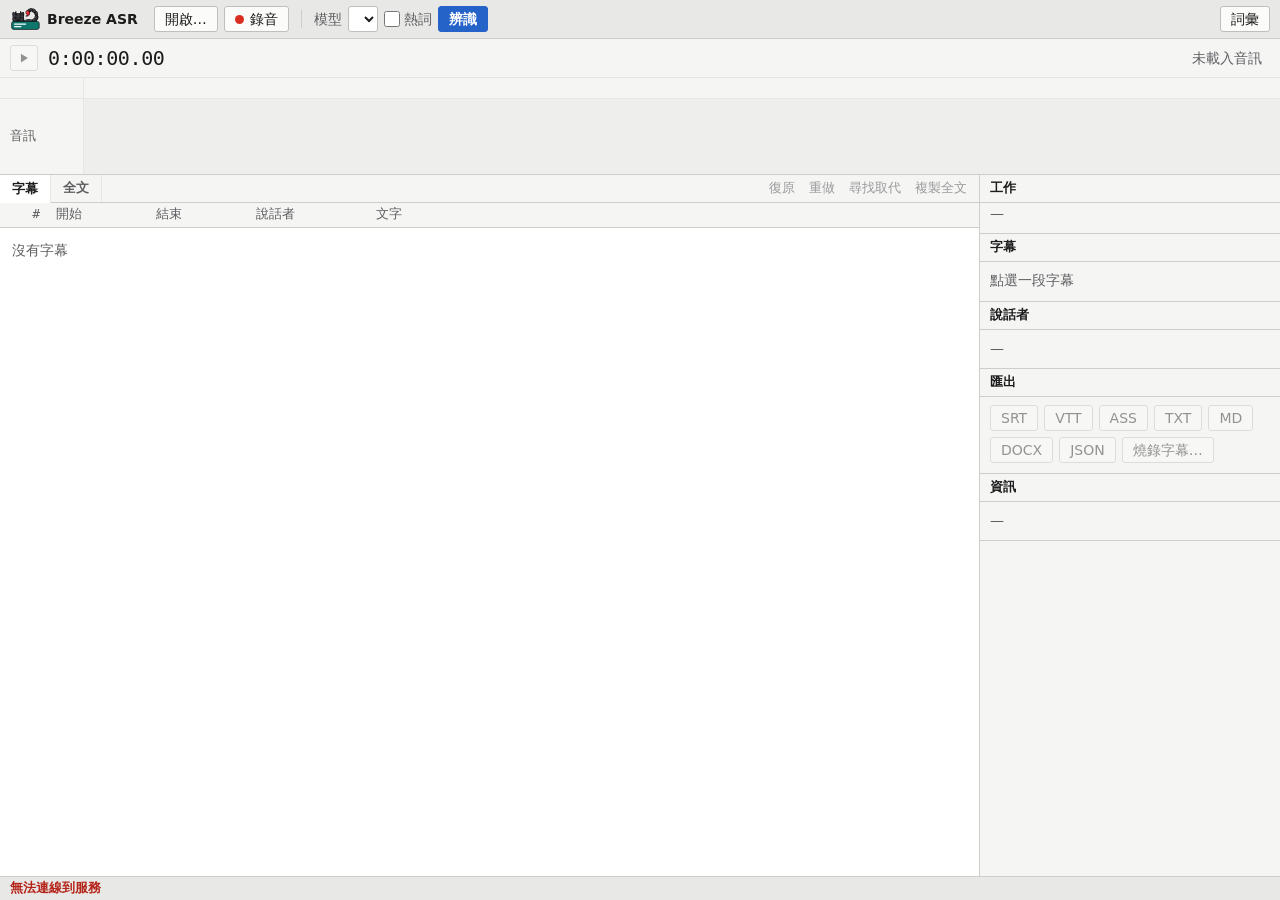
==== commit 46b9029b: "feat: 發布 0.3.4，換上新 LOGO、App 圖示與產品網站 - 吉祥物黑貓 LOGO，docs/brand/ 有圖標與橫式字標的亮色、暗色、   單色版；README 開頭與網頁工具列一起" ====
--- a/static/index.html
+++ b/static/index.html
@@ -1,19 +1,23 @@
 <!doctype html>
 <html lang="zh-Hant-TW">
+
 <head>
   <meta charset="utf-8">
   <meta name="viewport" content="width=device-width, initial-scale=1">
   <meta name="color-scheme" content="light dark">
   <title>Breeze ASR</title>
+  <link rel="icon" href="favicon.ico" sizes="32x32">
   <link rel="icon" href="icon.svg" type="image/svg+xml">
+  <link rel="apple-touch-icon" href="apple-touch-icon.png">
+  <link rel="manifest" href="manifest.webmanifest">
   <link rel="stylesheet" href="styles.css">
   <script type="module" src="app.js"></script>
 </head>
+
 <body>
   <div class="app">
     <header class="toolbar">
-      <span class="app-name">Breeze ASR</span>
-
+      <span class="app-name"><img src="mark.svg" alt="" width="31" height="24">Breeze ASR</span>
       <div class="tb-group">
         <label class="tb-btn" id="open-btn" for="file-input">
           <input type="file" id="file-input" multiple accept="audio/*,video/*,.m4a,.mp3,.wav,.flac,.ogg,.opus,.webm,.mp4,.mov,.aac,.wma,.amr,.mkv,.avi" class="control-hidden">
@@ -28,9 +32,7 @@
           <span class="level" aria-hidden="true"><span class="level-fill" id="level-fill"></span></span>
         </span>
       </div>
-
       <span class="tb-sep" aria-hidden="true"></span>
-
       <form id="transcribe-form" class="tb-group" novalidate>
         <label class="tb-field">
           <span>模型</span>
@@ -54,16 +56,13 @@
         <button type="submit" class="tb-btn primary" id="submit-btn">辨識</button>
         <button type="button" class="tb-btn" id="cancel-btn" hidden>取消</button>
       </form>
-
-      <span class="tb-spacer"></span>
-
+      <span class="tb-spacer"></span>
       <div class="tb-group">
         <button type="button" class="tb-btn" id="glossary-btn">詞彙<span class="tb-count" id="glossary-summary"></span></button>
         <button type="button" class="tb-btn" id="voices-btn" hidden>語者庫<span class="tb-count" id="voices-summary"></span></button>
         <button type="button" class="tb-btn" id="hardware-btn" hidden>硬體</button>
       </div>
     </header>
-
     <section class="timeline-panel" aria-label="時間軸">
       <div class="transport">
         <button type="button" class="tb-btn icon" id="player-toggle" aria-label="播放" aria-pressed="false" disabled>
@@ -82,7 +81,6 @@
           <button type="button" class="link-btn" id="clear-audio" hidden>關閉</button>
         </span>
       </div>
-
       <div class="tracks" id="tracks" role="slider" tabindex="-1" aria-label="播放位置" aria-disabled="true" aria-valuemin="0" aria-valuemax="0" aria-valuenow="0" aria-valuetext="未載入音訊">
         <div class="track ruler-track">
           <span class="track-head"></span>
@@ -99,7 +97,6 @@
         <span class="playhead" id="playhead" hidden></span>
       </div>
     </section>
-
     <div class="workspace">
       <section class="grid-panel" aria-label="字幕">
         <div class="panel-head">
@@ -151,7 +148,6 @@
           <div class="fulltext" id="fulltext" hidden></div>
         </div>
       </section>
-
       <aside class="inspector">
         <section class="panel" id="preview-panel" aria-label="影片預覽" hidden>
           <div class="video-frame">
@@ -159,7 +155,6 @@
             <p class="video-cue" id="video-cue" aria-hidden="true"></p>
           </div>
         </section>
-
         <section class="panel" aria-labelledby="jobs-title">
           <h2 class="panel-head" id="jobs-title">工作<span class="head-meta" id="watch-summary"></span></h2>
           <div class="panel-body">
@@ -167,7 +162,6 @@
             <p class="panel-empty" id="jobs-empty">—</p>
           </div>
         </section>
-
         <section class="panel" aria-labelledby="cue-title">
           <h2 class="panel-head" id="cue-title">字幕<span class="head-meta" id="cue-number"></span></h2>
           <div class="panel-body">
@@ -189,7 +183,6 @@
             </div>
           </div>
         </section>
-
         <section class="panel" aria-labelledby="speakers-title">
           <h2 class="panel-head" id="speakers-title">說話者</h2>
           <div class="panel-body">
@@ -198,7 +191,6 @@
             <ul class="speaker-list" id="speaker-list"></ul>
           </div>
         </section>
-
         <section class="panel" aria-labelledby="export-title">
           <h2 class="panel-head" id="export-title">匯出</h2>
           <div class="panel-body export-row">
@@ -212,7 +204,6 @@
             <button type="button" class="tb-btn" id="burn-btn" disabled>燒錄字幕…</button>
           </div>
         </section>
-
         <section class="panel" aria-labelledby="info-title">
           <h2 class="panel-head" id="info-title">資訊</h2>
           <div class="panel-body">
@@ -222,7 +213,6 @@
         </section>
       </aside>
     </div>
-
     <footer class="statusbar">
       <span class="sb-item" id="status-line" role="status">就緒</span>
       <span class="sb-item sb-muted" id="status-detail"></span>
@@ -233,7 +223,6 @@
       <span class="sb-item sb-muted" id="runtime"></span>
     </footer>
   </div>
-
   <dialog class="dialog wide" id="glossary-dialog" aria-labelledby="glossary-title">
     <form method="dialog" class="dialog-head">
       <h2 id="glossary-title">詞彙</h2>
@@ -261,7 +250,6 @@
       </div>
     </div>
   </dialog>
-
   <dialog class="dialog" id="burn-dialog" aria-labelledby="burn-title">
     <form method="dialog" class="dialog-head">
       <h2 id="burn-title">燒錄字幕</h2>
@@ -290,7 +278,6 @@
       </div>
     </div>
   </dialog>
-
   <dialog class="dialog" id="voices-dialog" aria-labelledby="voices-title">
     <form method="dialog" class="dialog-head">
       <h2 id="voices-title">語者庫</h2>
@@ -304,7 +291,6 @@
       <p class="dialog-note" id="voices-status" role="status"></p>
     </div>
   </dialog>
-
   <dialog class="dialog wide" id="hardware-dialog" aria-labelledby="hardware-title">
     <form method="dialog" class="dialog-head">
       <h2 id="hardware-title">硬體</h2>
@@ -336,7 +322,22 @@
       </div>
     </div>
   </dialog>
-
+  <dialog class="dialog narrow" id="login-dialog" aria-labelledby="login-title" aria-describedby="login-note">
+    <div class="dialog-head">
+      <h2 id="login-title">存取權杖</h2>
+    </div>
+    <form class="dialog-body login-form" id="login-form" novalidate>
+      <p class="dialog-note" id="login-note">這個服務需要存取權杖，請輸入服務 <code>.env</code> 裡 <code>ASR_ACCESS_TOKEN</code> 的值。這個瀏覽器會記住登入，權杖改掉後才需要重新輸入。</p>
+      <label class="cue-field" for="login-token">權杖</label>
+      <input type="password" class="tb-input" id="login-token" name="token" autocomplete="current-password" autocapitalize="off" spellcheck="false" required>
+      <p class="dialog-note login-status" id="login-status" role="status"></p>
+      <div class="dialog-foot">
+        <span class="tb-spacer"></span>
+        <button type="submit" class="tb-btn primary" id="login-submit">登入</button>
+      </div>
+    </form>
+  </dialog>
   <div class="visually-hidden" aria-live="polite" id="announcer"></div>
 </body>
-</html>
+
+</html>
--- a/static/styles.css
+++ b/static/styles.css
@@ -1,6 +1,5 @@
 :root {
   color-scheme: light dark;
-
   --chrome: #e8e8e6;
   --panel: #f5f5f4;
   --surface: #ffffff;
@@ -22,7 +21,6 @@
   --record: #d92d20;
   --backdrop: rgb(0 0 0 / 0.3);
   --float-shadow: 0 10px 32px rgb(0 0 0 / 0.18), 0 1px 3px rgb(0 0 0 / 0.12);
-
   --speaker-1: #2a5d9f;
   --speaker-2: #b23a0a;
   --speaker-3: #6d3fc7;
@@ -31,18 +29,14 @@
   --speaker-6: #8a5a00;
   --speaker-7: #0e7490;
   --speaker-8: #3f6212;
-
   --head: 5.25rem;
   --inspector: 18.75rem;
-
   --fs-small: 0.8125rem;
   --fs-ui: 0.875rem;
   --fs-read: 0.9375rem;
   --fs-timecode: 1.25rem;
-
   --font: "Segoe UI", "Microsoft JhengHei UI", "Microsoft JhengHei", system-ui, "PingFang TC", "Noto Sans TC", sans-serif;
   --mono: "Cascadia Mono", Consolas, "SF Mono", ui-monospace, monospace;
-
   accent-color: var(--accent);
 }
 
@@ -69,7 +63,6 @@
     --record: #ff6b5e;
     --backdrop: rgb(0 0 0 / 0.5);
     --float-shadow: 0 12px 36px rgb(0 0 0 / 0.5), 0 1px 3px rgb(0 0 0 / 0.4);
-
     --speaker-1: #7cb3ff;
     --speaker-2: #fd9a5b;
     --speaker-3: #b9a0ff;
@@ -166,6 +159,7 @@
 
 .app {
   display: grid;
+  grid-template-columns: minmax(0, 1fr);
   grid-template-rows: auto auto minmax(0, 1fr) auto;
   height: 100dvh;
 }
@@ -181,8 +175,15 @@
 }
 
 .app-name {
+  display: inline-flex;
+  align-items: center;
+  gap: 6px;
   margin-right: 4px;
   font-weight: 600;
+}
+
+.app-name img {
+  display: block;
 }
 
 .tb-group {
@@ -466,6 +467,7 @@
 
 .tracks {
   position: relative;
+  overflow-x: clip;
   user-select: none;
 }
 
@@ -474,7 +476,7 @@
   grid-template-columns: var(--head) minmax(0, 1fr);
 }
 
-.track + .track,
+.track+.track,
 .lanes .track {
   border-top: 1px solid var(--line-soft);
 }
@@ -603,14 +605,37 @@
   clip-path: polygon(0 0, 100% 0, 50% 100%);
 }
 
-[data-speaker-color="1"] { --spk: var(--speaker-1); }
-[data-speaker-color="2"] { --spk: var(--speaker-2); }
-[data-speaker-color="3"] { --spk: var(--speaker-3); }
-[data-speaker-color="4"] { --spk: var(--speaker-4); }
-[data-speaker-color="5"] { --spk: var(--speaker-5); }
-[data-speaker-color="6"] { --spk: var(--speaker-6); }
-[data-speaker-color="7"] { --spk: var(--speaker-7); }
-[data-speaker-color="8"] { --spk: var(--speaker-8); }
+[data-speaker-color="1"] {
+  --spk: var(--speaker-1);
+}
+
+[data-speaker-color="2"] {
+  --spk: var(--speaker-2);
+}
+
+[data-speaker-color="3"] {
+  --spk: var(--speaker-3);
+}
+
+[data-speaker-color="4"] {
+  --spk: var(--speaker-4);
+}
+
+[data-speaker-color="5"] {
+  --spk: var(--speaker-5);
+}
+
+[data-speaker-color="6"] {
+  --spk: var(--speaker-6);
+}
+
+[data-speaker-color="7"] {
+  --spk: var(--speaker-7);
+}
+
+[data-speaker-color="8"] {
+  --spk: var(--speaker-8);
+}
 
 .workspace {
   display: grid;
@@ -658,13 +683,13 @@
   color: var(--text);
 }
 
-.head-tabs input:checked + label {
+.head-tabs input:checked+label {
   margin-bottom: -1px;
   background: var(--surface);
   color: var(--text);
 }
 
-.head-tabs input:focus-visible + label {
+.head-tabs input:focus-visible+label {
   outline: 2px solid var(--accent);
   outline-offset: -2px;
 }
@@ -957,7 +982,7 @@
   font-size: var(--fs-small);
 }
 
-.speaker-line .speaker-merge[hidden] + .link-btn {
+.speaker-line .speaker-merge[hidden]+.link-btn {
   margin-left: auto;
 }
 
@@ -1216,6 +1241,36 @@
   width: min(820px, calc(100vw - 32px));
 }
 
+.dialog.narrow {
+  width: min(420px, calc(100vw - 32px));
+}
+
+.dialog-note code {
+  font-family: var(--mono);
+  font-size: 0.95em;
+}
+
+.login-form {
+  display: grid;
+  gap: 6px;
+}
+
+.login-form .dialog-note:first-child {
+  margin-bottom: 6px;
+}
+
+.login-form .tb-input {
+  min-height: 2rem;
+}
+
+.login-status {
+  color: var(--error);
+}
+
+.login-status:empty {
+  display: none;
+}
+
 .dialog::backdrop {
   background: var(--backdrop);
 }
@@ -1336,7 +1391,7 @@
 }
 
 .bench th,
-.bench td + td {
+.bench td+td {
   white-space: nowrap;
 }
 
@@ -1450,11 +1505,25 @@
   .app {
     height: auto;
     min-height: 100dvh;
-    grid-template-rows: auto auto auto auto;
+    grid-template-rows: auto auto 1fr auto;
   }
 
   .workspace {
-    grid-template-columns: 1fr;
+    grid-template-columns: minmax(0, 1fr);
+  }
+
+  .toolbar .tb-group {
+    flex-wrap: wrap;
+  }
+
+  .grid-panel>.panel-head {
+    flex-wrap: wrap;
+    column-gap: 4px;
+  }
+
+  .head-tabs label,
+  .head-meta {
+    white-space: nowrap;
   }
 
   .grid-panel {
@@ -1507,6 +1576,47 @@
   }
 }
 
+@media (pointer: coarse) {
+  :root {
+    --inspector: 21rem;
+  }
+
+  .tb-btn,
+  .tb-select,
+  .tb-input,
+  .tb-check,
+  .link-btn {
+    min-height: 2.5rem;
+  }
+
+  .tb-btn.icon {
+    width: 2.5rem;
+  }
+
+  .link-btn {
+    padding: 0 6px;
+  }
+
+  .tb-check input {
+    width: 1.25rem;
+    height: 1.25rem;
+  }
+
+  .panel-head {
+    min-height: 2.5rem;
+  }
+
+  .app :is(input, select, textarea),
+  .dialog :is(input, select, textarea),
+  .cue-edit {
+    font-size: 1rem;
+  }
+
+  .track-body {
+    touch-action: pan-y;
+  }
+}
+
 @media (prefers-reduced-motion: reduce) {
   .sb-progress-fill {
     transition: none;
@@ -1515,4 +1625,4 @@
   #record-btn[aria-pressed="true"] .record-dot {
     animation: none;
   }
-}
+}
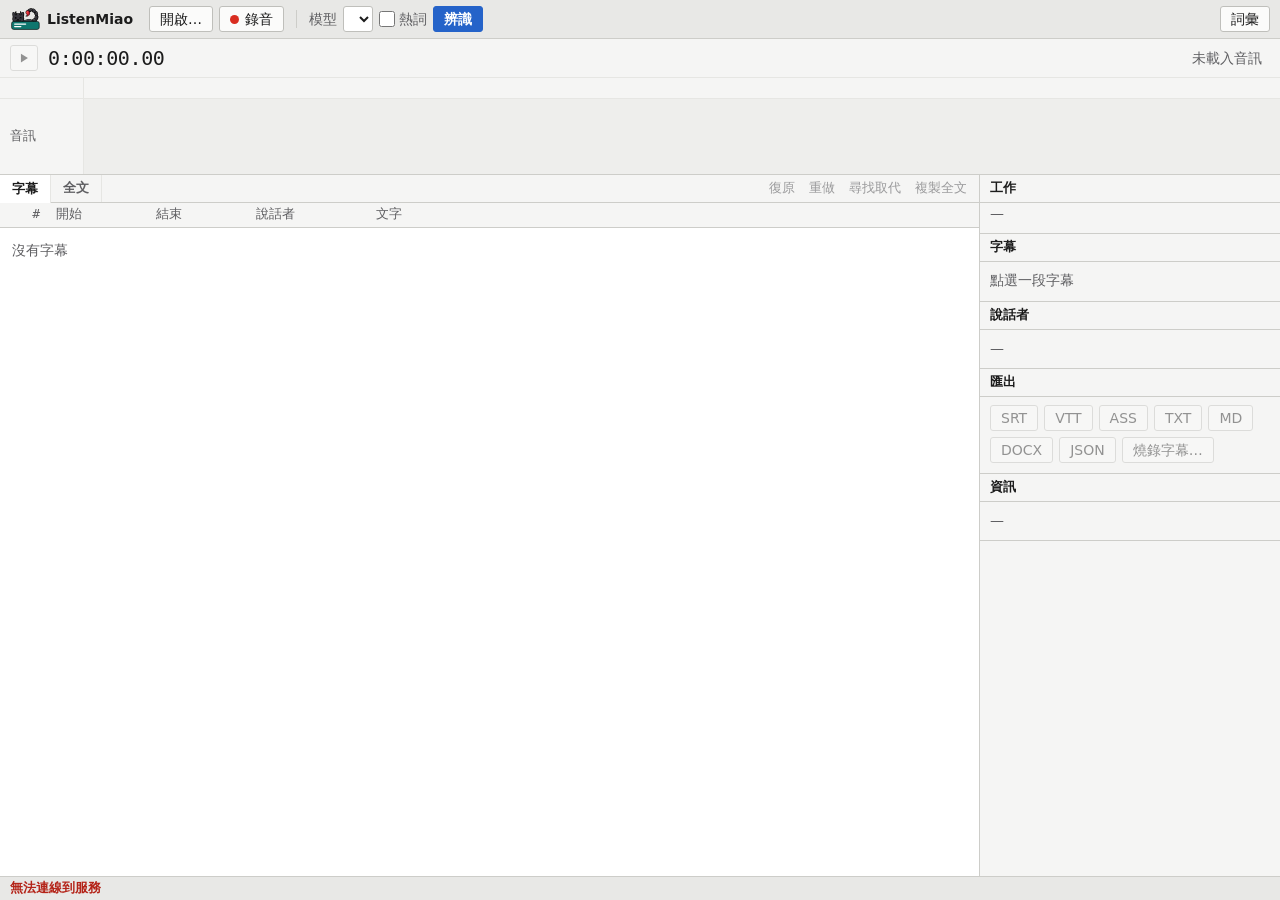
==== commit 7b2e2e05: "feat: 發布 0.7.0，專案改名為 ListenMiao - 網頁、文件、命令列、MCP server、LOGO、官網與介紹影片換成   ListenMiao（聽喵）；「Breeze ASR」只" ====
--- a/static/index.html
+++ b/static/index.html
@@ -5,7 +5,7 @@
   <meta charset="utf-8">
   <meta name="viewport" content="width=device-width, initial-scale=1">
   <meta name="color-scheme" content="light dark">
-  <title>Breeze ASR</title>
+  <title>ListenMiao</title>
   <link rel="icon" href="favicon.ico" sizes="32x32">
   <link rel="icon" href="icon.svg" type="image/svg+xml">
   <link rel="apple-touch-icon" href="apple-touch-icon.png">
@@ -17,7 +17,7 @@
 <body>
   <div class="app">
     <header class="toolbar">
-      <span class="app-name"><img src="mark.svg" alt="" width="31" height="24">Breeze ASR</span>
+      <span class="app-name"><img src="mark.svg" alt="" width="31" height="24">ListenMiao</span>
       <div class="tb-group">
         <label class="tb-btn" id="open-btn" for="file-input">
           <input type="file" id="file-input" multiple accept="audio/*,video/*,.m4a,.mp3,.wav,.flac,.ogg,.opus,.webm,.mp4,.mov,.aac,.wma,.amr,.mkv,.avi" class="control-hidden">
@@ -221,6 +221,7 @@
       <span class="tb-spacer"></span>
       <span class="sb-item sb-muted" id="model-status"></span>
       <span class="sb-item sb-muted" id="runtime"></span>
+      <button type="button" class="link-btn sb-version" id="version-btn" title="版本與檢查更新" hidden></button>
     </footer>
   </div>
   <dialog class="dialog wide" id="glossary-dialog" aria-labelledby="glossary-title">
@@ -322,6 +323,25 @@
       </div>
     </div>
   </dialog>
+  <dialog class="dialog narrow" id="about-dialog" aria-labelledby="about-title">
+    <form method="dialog" class="dialog-head">
+      <h2 id="about-title">ListenMiao</h2>
+      <span class="head-meta" id="about-version"></span>
+      <span class="tb-spacer"></span>
+      <button class="link-btn" value="close">關閉</button>
+    </form>
+    <div class="dialog-body">
+      <p class="dialog-note" id="about-released"></p>
+      <p class="dialog-note">按「檢查更新」時才會連到 GitHub 查詢最新版本，平常不會連線。</p>
+      <p class="dialog-note" id="update-result" role="status"></p>
+      <div class="dialog-foot">
+        <a class="link-btn" id="update-notes" target="_blank" rel="noopener" hidden>更新內容</a>
+        <span class="tb-spacer"></span>
+        <button type="button" class="tb-btn" id="update-check">檢查更新</button>
+        <button type="button" class="tb-btn primary" id="update-apply" hidden>立即更新</button>
+      </div>
+    </div>
+  </dialog>
   <dialog class="dialog narrow" id="login-dialog" aria-labelledby="login-title" aria-describedby="login-note">
     <div class="dialog-head">
       <h2 id="login-title">存取權杖</h2>
--- a/static/styles.css
+++ b/static/styles.css
@@ -1183,6 +1183,12 @@
   color: var(--muted);
 }
 
+.sb-version {
+  min-height: 0;
+  color: var(--muted);
+  font-size: inherit;
+}
+
 [data-tone="busy"] {
   color: var(--busy);
 }
